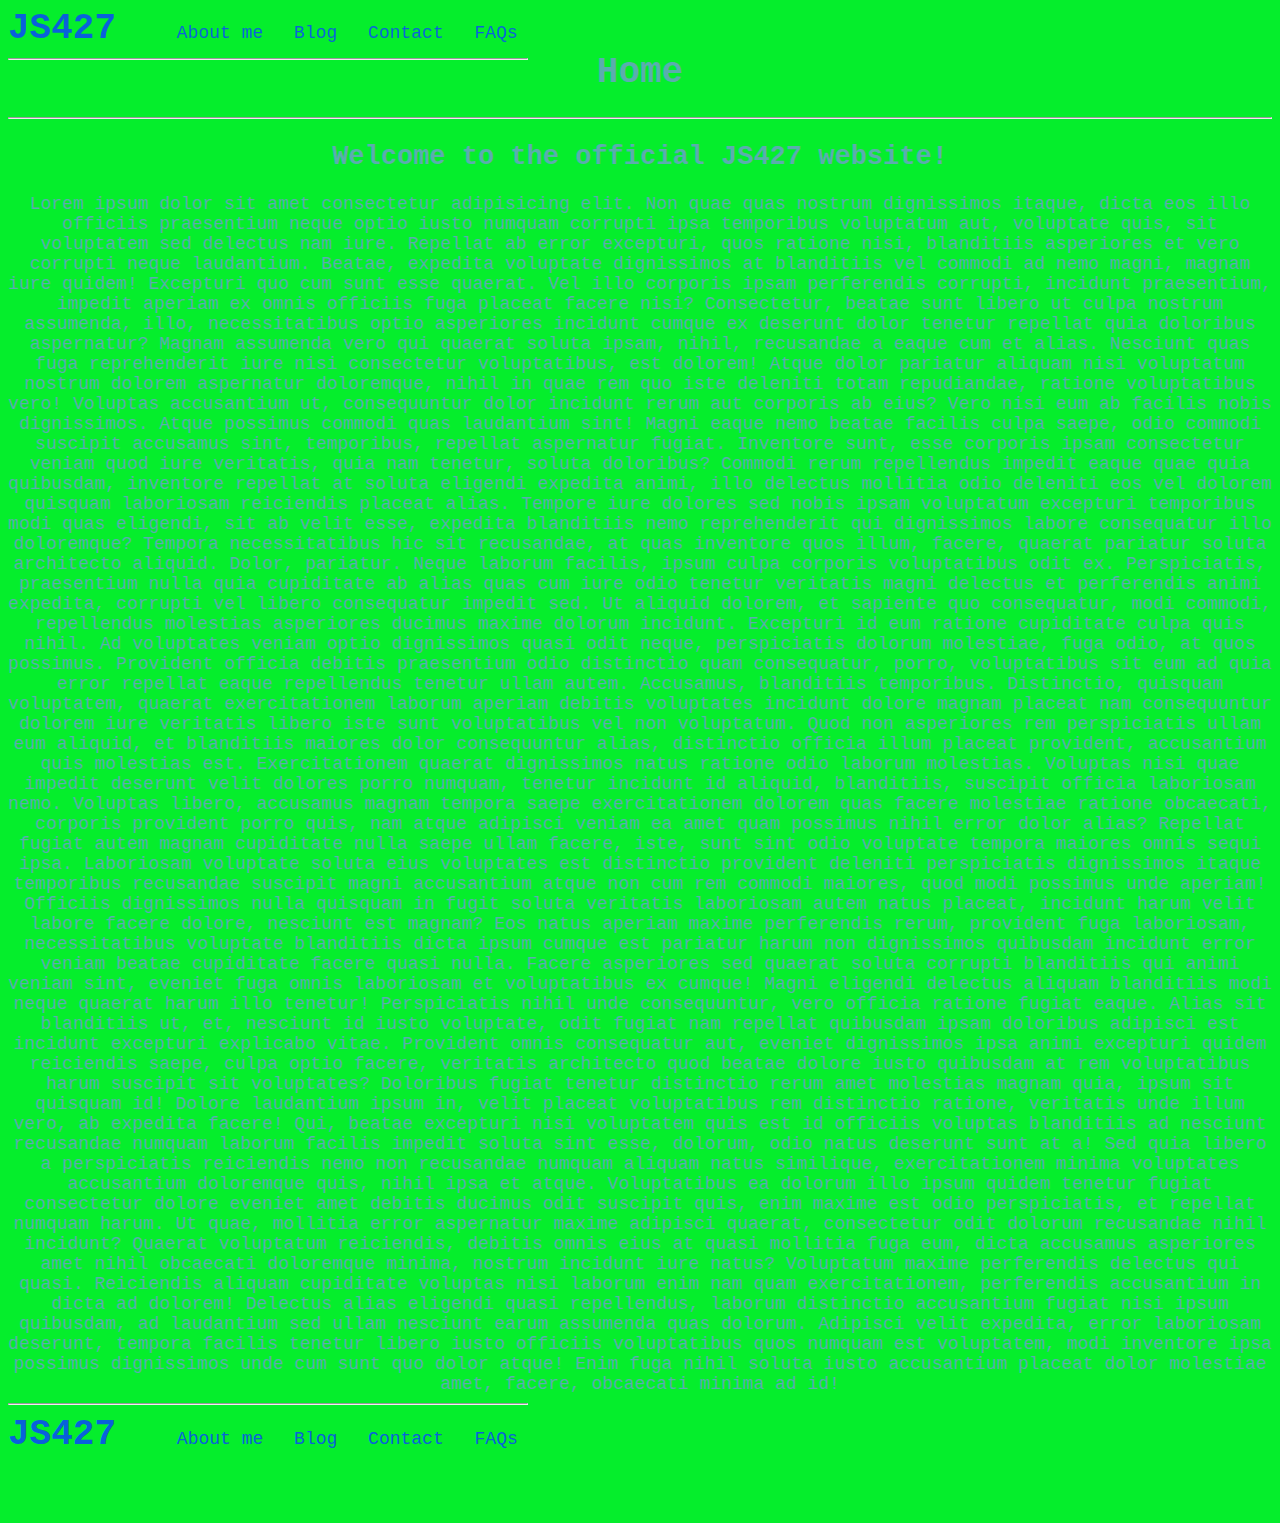
==== index.html @ 631529d7 "Add files via upload" ====
<!DOCTYPE html>
<html lang="en">
<head>
          <meta charset="UTF-8">
          <meta http-equiv="X-UA-Compatible" content="IE=edge">
          <meta name="viewport" content="width=device-width, initial-scale=1.0">
          <title>Home - JS427</title>
          <link rel="stylesheet" href="style.css">
          <link rel="shortcut icon" href="images/favicon.svg.png" type="image/x-icon">
</head>
<body>
          <div class="all">
                    <div class="navbar">
                              <header>
                                        <h1 class="nav-brand">JS427</h1>
                                        <ul>
                                                  <li><a href="about.html"><span>About me</span></a></li>
                                                  <li><a href="blog.html"><span>Blog</span></a></li>
                                                  <li><a href="contact.html"><span>Contact</span></a></li>
                                                  <li><a href="faqs.html"><span>FAQs</span></a></li>
                                        </ul>
                                        <hr>
                              </header>
                    </div>
                    <div class="contents">
                              <h1>Home</h1>
                              <hr>
                              <h2>Welcome to the official JS427 website!</h2>
                              Lorem ipsum dolor sit amet consectetur adipisicing elit. Non quae quas nostrum dignissimos itaque, dicta eos illo officiis praesentium neque optio iusto numquam corrupti ipsa temporibus voluptatum aut, voluptate quis, sit voluptatem sed delectus nam iure. Repellat ab error excepturi, quos ratione nisi, blanditiis asperiores et vero corrupti neque laudantium. Beatae, expedita voluptate dignissimos at blanditiis vel commodi ad nemo magni, magnam iure quidem! Excepturi quo cum sunt esse quaerat. Vel illo corporis ipsam perferendis corrupti, incidunt praesentium, impedit aperiam ex omnis officiis fuga placeat facere nisi? Consectetur, beatae sunt libero ut culpa nostrum assumenda, illo, necessitatibus optio asperiores incidunt cumque ex deserunt dolor tenetur repellat quia doloribus aspernatur? Magnam assumenda vero qui quaerat soluta ipsam, nihil, recusandae a eaque cum et alias. Nesciunt quas fuga reprehenderit iure nisi consectetur voluptatibus, est dolorem! Atque dolor pariatur aliquam nisi voluptatum nostrum dolorem aspernatur doloremque, nihil in quae rem quo iste deleniti totam repudiandae, ratione voluptatibus vero! Voluptas accusantium ut, consequuntur dolor incidunt rerum aut corporis ab eius? Vero nisi eum ab facilis nobis dignissimos. Atque possimus commodi quas laudantium sint! Magni eaque nemo beatae facilis culpa saepe, odio commodi suscipit accusamus sint, temporibus, repellat aspernatur fugiat. Inventore sunt, esse corporis ipsam consectetur veniam quod iure veritatis, quia nam tenetur, soluta doloribus? Commodi rerum repellendus impedit eaque quae quia quibusdam, inventore repellat at soluta eligendi expedita animi, illo delectus mollitia odio deleniti eos vel dolorem quisquam laboriosam reiciendis placeat alias. Tempore iure dolores sed nobis ipsam voluptatum excepturi temporibus modi quas eligendi, sit ab velit esse, expedita blanditiis nemo reprehenderit qui dignissimos labore consequatur illo doloremque? Tempora necessitatibus hic sit recusandae, at quas inventore quos illum, facere, quaerat pariatur soluta architecto aliquid. Dolor, pariatur. Neque laborum facilis, ipsum culpa corporis voluptatibus odit ex. Perspiciatis, praesentium nulla quia cupiditate ab alias quas cum iure odio tenetur veritatis magni delectus et perferendis animi expedita, corrupti vel libero consequatur impedit sed. Ut aliquid dolorem, et sapiente quo consequatur, modi commodi, repellendus molestias asperiores ducimus maxime dolorum incidunt. Excepturi id eum ratione cupiditate culpa quis nihil. Ad voluptates veniam optio dignissimos quasi odit neque, perspiciatis dolorum molestiae, fuga odio, at quos possimus. Provident officia debitis praesentium odio distinctio quam consequatur, porro, voluptatibus sit eum ad quia error repellat eaque repellendus tenetur ullam autem. Accusamus, blanditiis temporibus. Distinctio, quisquam voluptatem, quaerat exercitationem laborum aperiam debitis voluptates incidunt dolore magnam placeat nam consequuntur dolorem iure veritatis libero iste sunt voluptatibus vel non voluptatum. Quod non asperiores rem perspiciatis ullam eum aliquid, et blanditiis maiores dolor consequuntur alias, distinctio officia illum placeat provident, accusantium quis molestias est. Exercitationem quaerat dignissimos natus ratione odio laborum molestias. Voluptas nisi quae impedit deserunt velit dolores porro numquam, tenetur incidunt id aliquid, blanditiis, suscipit officia laboriosam nemo. Voluptas libero, accusamus magnam tempora saepe exercitationem dolorem quas facere molestiae ratione obcaecati, corporis provident porro quis, nam atque adipisci veniam ea amet quam possimus nihil error dolor alias? Repellat fugiat autem magnam cupiditate nulla saepe ullam facere, iste, sunt sint odio voluptate tempora maiores omnis sequi ipsa. Laboriosam voluptate soluta eius voluptates est distinctio provident deleniti perspiciatis dignissimos itaque temporibus recusandae suscipit magni accusantium atque non cum rem commodi maiores, quod modi possimus unde aperiam! Officiis dignissimos nulla quisquam in fugit soluta veritatis laboriosam autem natus placeat, incidunt harum velit labore facere dolore, nesciunt est magnam? Eos natus aperiam maxime perferendis rerum, provident fuga laboriosam, necessitatibus voluptate blanditiis dicta ipsum cumque est pariatur harum non dignissimos quibusdam incidunt error veniam beatae cupiditate facere quasi nulla. Facere asperiores sed quaerat soluta corrupti blanditiis qui animi veniam sint, eveniet fuga omnis laboriosam et voluptatibus ex cumque! Magni eligendi delectus aliquam blanditiis modi neque quaerat harum illo tenetur! Perspiciatis nihil unde consequuntur, vero officia ratione fugiat eaque. Alias sit blanditiis ut, et, nesciunt id iusto voluptate, odit fugiat nam repellat quibusdam ipsam doloribus adipisci est incidunt excepturi explicabo vitae. Provident omnis consequatur aut, eveniet dignissimos ipsa animi excepturi quidem reiciendis saepe, culpa optio facere, veritatis architecto quod beatae dolore iusto quibusdam at rem voluptatibus harum suscipit sit voluptates? Doloribus fugiat tenetur distinctio rerum amet molestias magnam quia, ipsum sit quisquam id! Dolore laudantium ipsum in, velit placeat voluptatibus rem distinctio ratione, veritatis unde illum vero, ab expedita facere! Qui, beatae excepturi nisi voluptatem quis est id officiis voluptas blanditiis ad nesciunt recusandae numquam laborum facilis impedit soluta sint esse, dolorum, odio natus deserunt sunt at a! Sed quia libero a perspiciatis reiciendis nemo non recusandae numquam aliquam natus similique, exercitationem minima voluptates accusantium doloremque quis, nihil ipsa et atque. Voluptatibus ea dolorum illo ipsum quidem tenetur fugiat consectetur dolore eveniet amet debitis ducimus odit suscipit quis, enim maxime est odio perspiciatis, et repellat numquam harum. Ut quae, mollitia error aspernatur maxime adipisci quaerat, consectetur odit dolorum recusandae nihil incidunt? Quaerat voluptatum reiciendis, debitis omnis eius at quasi mollitia fuga eum, dicta accusamus asperiores amet nihil obcaecati doloremque minima, nostrum incidunt iure natus? Voluptatum maxime perferendis delectus qui quasi. Reiciendis aliquam cupiditate voluptas nisi laborum enim nam quam exercitationem, perferendis accusantium in dicta ad dolorem! Delectus alias eligendi quasi repellendus, laborum distinctio accusantium fugiat nisi ipsum quibusdam, ad laudantium sed ullam nesciunt earum assumenda quas dolorum. Adipisci velit expedita, error laboriosam deserunt, tempora facilis tenetur libero iusto officiis voluptatibus quos numquam est voluptatem, modi inventore ipsa possimus dignissimos unde cum sunt quo dolor atque! Enim fuga nihil soluta iusto accusantium placeat dolor molestiae amet, facere, obcaecati minima ad id!
                    </div>
                    <div class="footer">
                              <footer>
                                        <hr>
                                        <h1 class="nav-brand">JS427</h1>
                                        <ul>
                                                  <li><a href="about.html"><span>About me</span></a></li>
                                                  <li><a href="blog.html"><span>Blog</span></a></li>
                                                  <li><a href="contact.html"><span>Contact</span></a></li>
                                                  <li><a href="faqs.html"><span>FAQs</span></a></li>
                                        </ul>
                              </footer>
                    </div>
          </div>
</body>
</html>
---- style.css ----
/*Info*/

@charset "UTF-8";

/*Basic Styles*/

html {
          background-color: rgb(5, 238, 44);
          background-image: url(images/favicon.svg.png);
          background-size: cover;
          background-position: center;
          font-family: monospace, Arial, Helvetica, sans-serif;
          font-size: 18px;
          color: rgb(9, 97, 219);
}

/*Navbar/Footer Styles*/

.nav-brand {
          display: inline;
}

.navbar {
          display: inline;
          padding: 20px;
}

.navbar ul {
          list-style-type: none;
          display: inline;
}

.navbar ul li {
          display: inline;
          padding: 10px;
}

.navbar a {
          text-decoration: none;
          color: rgb(9, 97, 219);
}

.footer {
          display: inline;
          padding: 20px;
}

.footer ul {
          list-style-type: none;
          display: inline;
}

.footer ul li {
          display: inline;
          padding: 10px;
}

.footer a {
          text-decoration: none;
          color: rgb(9, 97, 219);
}

header {
          position: fixed;
}

footer {
          position: absolute;
}

/*Content Styles*/

.contents {
          text-align: center;
          color: rgb(91, 173, 174);
}

.contents a {
          text-decoration: underline;
          color: rgb(58, 109, 110);
}

.contents a:hover {
          text-decoration: underline;
}
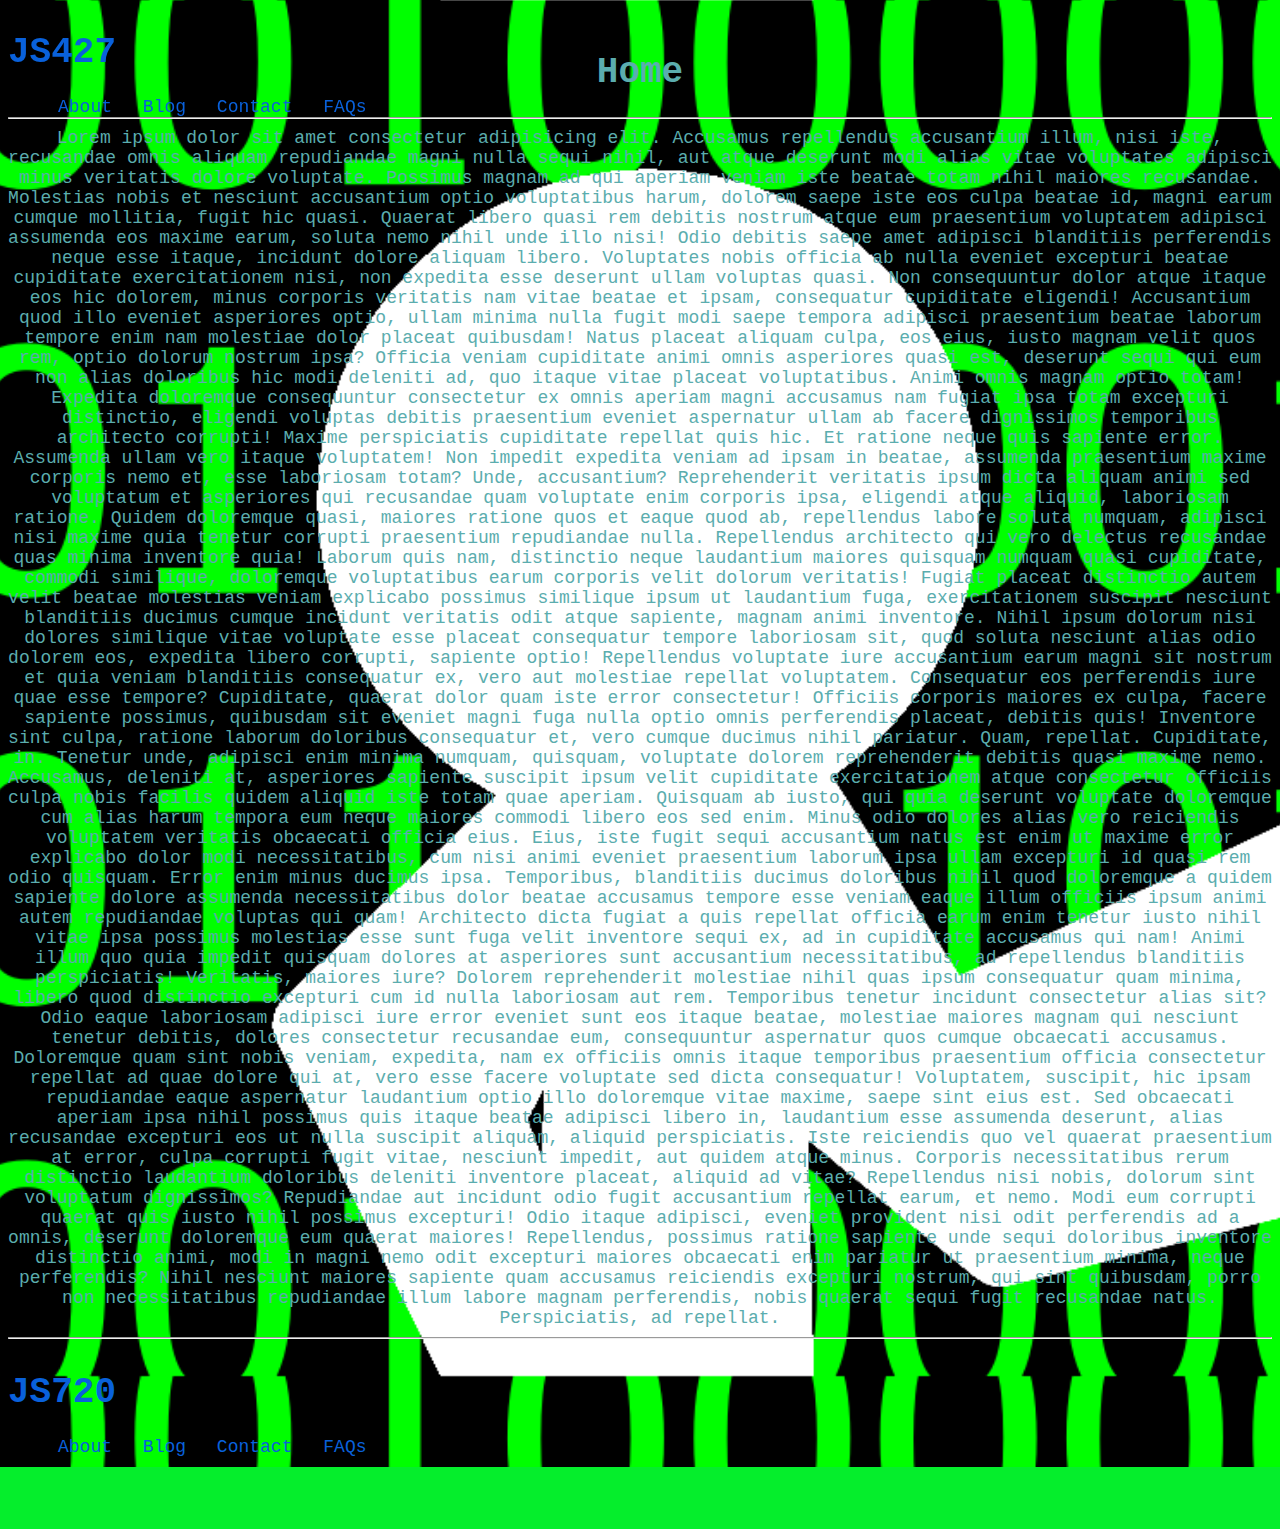
==== commit 6a59ff1e: "Update index.html" ====
--- a/index.html
+++ b/index.html
@@ -4,42 +4,117 @@
           <meta charset="UTF-8">
           <meta http-equiv="X-UA-Compatible" content="IE=edge">
           <meta name="viewport" content="width=device-width, initial-scale=1.0">
-          <title>Home - JS427</title>
+          <title>Home - JS720</title>
           <link rel="stylesheet" href="style.css">
+          <link rel="stylesheet" href="secular-one.css">
           <link rel="shortcut icon" href="images/favicon.svg.png" type="image/x-icon">
 </head>
 <body>
           <div class="all">
                     <div class="navbar">
                               <header>
-                                        <h1 class="nav-brand">JS427</h1>
+                                        <h1>JS427</h1>
                                         <ul>
-                                                  <li><a href="about.html"><span>About me</span></a></li>
-                                                  <li><a href="blog.html"><span>Blog</span></a></li>
-                                                  <li><a href="contact.html"><span>Contact</span></a></li>
-                                                  <li><a href="faqs.html"><span>FAQs</span></a></li>
+                                                  <li><a href="about.html">About</a></li>
+                                                  <li><a href="blog.html">Blog</a></li>
+                                                  <li><a href="contact.html">Contact</a></li>
+                                                  <li><a href="faqs.html">FAQs</a></li>
                                         </ul>
-                                        <hr>
                               </header>
                     </div>
                     <div class="contents">
                               <h1>Home</h1>
                               <hr>
-                              <h2>Welcome to the official JS427 website!</h2>
-                              Lorem ipsum dolor sit amet consectetur adipisicing elit. Non quae quas nostrum dignissimos itaque, dicta eos illo officiis praesentium neque optio iusto numquam corrupti ipsa temporibus voluptatum aut, voluptate quis, sit voluptatem sed delectus nam iure. Repellat ab error excepturi, quos ratione nisi, blanditiis asperiores et vero corrupti neque laudantium. Beatae, expedita voluptate dignissimos at blanditiis vel commodi ad nemo magni, magnam iure quidem! Excepturi quo cum sunt esse quaerat. Vel illo corporis ipsam perferendis corrupti, incidunt praesentium, impedit aperiam ex omnis officiis fuga placeat facere nisi? Consectetur, beatae sunt libero ut culpa nostrum assumenda, illo, necessitatibus optio asperiores incidunt cumque ex deserunt dolor tenetur repellat quia doloribus aspernatur? Magnam assumenda vero qui quaerat soluta ipsam, nihil, recusandae a eaque cum et alias. Nesciunt quas fuga reprehenderit iure nisi consectetur voluptatibus, est dolorem! Atque dolor pariatur aliquam nisi voluptatum nostrum dolorem aspernatur doloremque, nihil in quae rem quo iste deleniti totam repudiandae, ratione voluptatibus vero! Voluptas accusantium ut, consequuntur dolor incidunt rerum aut corporis ab eius? Vero nisi eum ab facilis nobis dignissimos. Atque possimus commodi quas laudantium sint! Magni eaque nemo beatae facilis culpa saepe, odio commodi suscipit accusamus sint, temporibus, repellat aspernatur fugiat. Inventore sunt, esse corporis ipsam consectetur veniam quod iure veritatis, quia nam tenetur, soluta doloribus? Commodi rerum repellendus impedit eaque quae quia quibusdam, inventore repellat at soluta eligendi expedita animi, illo delectus mollitia odio deleniti eos vel dolorem quisquam laboriosam reiciendis placeat alias. Tempore iure dolores sed nobis ipsam voluptatum excepturi temporibus modi quas eligendi, sit ab velit esse, expedita blanditiis nemo reprehenderit qui dignissimos labore consequatur illo doloremque? Tempora necessitatibus hic sit recusandae, at quas inventore quos illum, facere, quaerat pariatur soluta architecto aliquid. Dolor, pariatur. Neque laborum facilis, ipsum culpa corporis voluptatibus odit ex. Perspiciatis, praesentium nulla quia cupiditate ab alias quas cum iure odio tenetur veritatis magni delectus et perferendis animi expedita, corrupti vel libero consequatur impedit sed. Ut aliquid dolorem, et sapiente quo consequatur, modi commodi, repellendus molestias asperiores ducimus maxime dolorum incidunt. Excepturi id eum ratione cupiditate culpa quis nihil. Ad voluptates veniam optio dignissimos quasi odit neque, perspiciatis dolorum molestiae, fuga odio, at quos possimus. Provident officia debitis praesentium odio distinctio quam consequatur, porro, voluptatibus sit eum ad quia error repellat eaque repellendus tenetur ullam autem. Accusamus, blanditiis temporibus. Distinctio, quisquam voluptatem, quaerat exercitationem laborum aperiam debitis voluptates incidunt dolore magnam placeat nam consequuntur dolorem iure veritatis libero iste sunt voluptatibus vel non voluptatum. Quod non asperiores rem perspiciatis ullam eum aliquid, et blanditiis maiores dolor consequuntur alias, distinctio officia illum placeat provident, accusantium quis molestias est. Exercitationem quaerat dignissimos natus ratione odio laborum molestias. Voluptas nisi quae impedit deserunt velit dolores porro numquam, tenetur incidunt id aliquid, blanditiis, suscipit officia laboriosam nemo. Voluptas libero, accusamus magnam tempora saepe exercitationem dolorem quas facere molestiae ratione obcaecati, corporis provident porro quis, nam atque adipisci veniam ea amet quam possimus nihil error dolor alias? Repellat fugiat autem magnam cupiditate nulla saepe ullam facere, iste, sunt sint odio voluptate tempora maiores omnis sequi ipsa. Laboriosam voluptate soluta eius voluptates est distinctio provident deleniti perspiciatis dignissimos itaque temporibus recusandae suscipit magni accusantium atque non cum rem commodi maiores, quod modi possimus unde aperiam! Officiis dignissimos nulla quisquam in fugit soluta veritatis laboriosam autem natus placeat, incidunt harum velit labore facere dolore, nesciunt est magnam? Eos natus aperiam maxime perferendis rerum, provident fuga laboriosam, necessitatibus voluptate blanditiis dicta ipsum cumque est pariatur harum non dignissimos quibusdam incidunt error veniam beatae cupiditate facere quasi nulla. Facere asperiores sed quaerat soluta corrupti blanditiis qui animi veniam sint, eveniet fuga omnis laboriosam et voluptatibus ex cumque! Magni eligendi delectus aliquam blanditiis modi neque quaerat harum illo tenetur! Perspiciatis nihil unde consequuntur, vero officia ratione fugiat eaque. Alias sit blanditiis ut, et, nesciunt id iusto voluptate, odit fugiat nam repellat quibusdam ipsam doloribus adipisci est incidunt excepturi explicabo vitae. Provident omnis consequatur aut, eveniet dignissimos ipsa animi excepturi quidem reiciendis saepe, culpa optio facere, veritatis architecto quod beatae dolore iusto quibusdam at rem voluptatibus harum suscipit sit voluptates? Doloribus fugiat tenetur distinctio rerum amet molestias magnam quia, ipsum sit quisquam id! Dolore laudantium ipsum in, velit placeat voluptatibus rem distinctio ratione, veritatis unde illum vero, ab expedita facere! Qui, beatae excepturi nisi voluptatem quis est id officiis voluptas blanditiis ad nesciunt recusandae numquam laborum facilis impedit soluta sint esse, dolorum, odio natus deserunt sunt at a! Sed quia libero a perspiciatis reiciendis nemo non recusandae numquam aliquam natus similique, exercitationem minima voluptates accusantium doloremque quis, nihil ipsa et atque. Voluptatibus ea dolorum illo ipsum quidem tenetur fugiat consectetur dolore eveniet amet debitis ducimus odit suscipit quis, enim maxime est odio perspiciatis, et repellat numquam harum. Ut quae, mollitia error aspernatur maxime adipisci quaerat, consectetur odit dolorum recusandae nihil incidunt? Quaerat voluptatum reiciendis, debitis omnis eius at quasi mollitia fuga eum, dicta accusamus asperiores amet nihil obcaecati doloremque minima, nostrum incidunt iure natus? Voluptatum maxime perferendis delectus qui quasi. Reiciendis aliquam cupiditate voluptas nisi laborum enim nam quam exercitationem, perferendis accusantium in dicta ad dolorem! Delectus alias eligendi quasi repellendus, laborum distinctio accusantium fugiat nisi ipsum quibusdam, ad laudantium sed ullam nesciunt earum assumenda quas dolorum. Adipisci velit expedita, error laboriosam deserunt, tempora facilis tenetur libero iusto officiis voluptatibus quos numquam est voluptatem, modi inventore ipsa possimus dignissimos unde cum sunt quo dolor atque! Enim fuga nihil soluta iusto accusantium placeat dolor molestiae amet, facere, obcaecati minima ad id!
+                              Lorem ipsum dolor sit amet consectetur adipisicing elit. Accusamus repellendus accusantium
+                              illum, nisi iste, recusandae omnis aliquam repudiandae magni nulla sequi nihil, aut atque
+                              deserunt modi alias vitae voluptates adipisci minus veritatis dolore voluptate. Possimus
+                              magnam ad qui aperiam veniam iste beatae totam nihil maiores recusandae. Molestias nobis
+                              et nesciunt accusantium optio voluptatibus harum, dolorem saepe iste eos culpa beatae id,
+                              magni earum cumque mollitia, fugit hic quasi. Quaerat libero quasi rem debitis nostrum
+                              atque eum praesentium voluptatem adipisci assumenda eos maxime earum, soluta nemo nihil
+                              unde illo nisi! Odio debitis saepe amet adipisci blanditiis perferendis neque esse itaque,
+                              incidunt dolore aliquam libero. Voluptates nobis officia ab nulla eveniet excepturi beatae
+                              cupiditate exercitationem nisi, non expedita esse deserunt ullam voluptas quasi. Non
+                              consequuntur dolor atque itaque eos hic dolorem, minus corporis veritatis nam vitae beatae
+                              et ipsam, consequatur cupiditate eligendi! Accusantium quod illo eveniet asperiores optio,
+                              ullam minima nulla fugit modi saepe tempora adipisci praesentium beatae laborum tempore
+                              enim nam molestiae dolor placeat quibusdam! Natus placeat aliquam culpa, eos eius, iusto
+                              magnam velit quos rem, optio dolorum nostrum ipsa? Officia veniam cupiditate animi omnis
+                              asperiores quasi est, deserunt sequi qui eum non alias doloribus hic modi deleniti ad, quo
+                              itaque vitae placeat voluptatibus. Animi omnis magnam optio totam! Expedita doloremque
+                              consequuntur consectetur ex omnis aperiam magni accusamus nam fugiat ipsa totam excepturi
+                              distinctio, eligendi voluptas debitis praesentium eveniet aspernatur ullam ab facere
+                              dignissimos temporibus architecto corrupti! Maxime perspiciatis cupiditate repellat quis
+                              hic. Et ratione neque quis sapiente error. Assumenda ullam vero itaque voluptatem! Non
+                              impedit expedita veniam ad ipsam in beatae, assumenda praesentium maxime corporis nemo et,
+                              esse laboriosam totam? Unde, accusantium? Reprehenderit veritatis ipsum dicta aliquam
+                              animi sed voluptatum et asperiores qui recusandae quam voluptate enim corporis ipsa,
+                              eligendi atque aliquid, laboriosam ratione. Quidem doloremque quasi, maiores ratione quos
+                              et eaque quod ab, repellendus labore soluta numquam, adipisci nisi maxime quia tenetur
+                              corrupti praesentium repudiandae nulla. Repellendus architecto qui vero delectus
+                              recusandae quas minima inventore quia! Laborum quis nam, distinctio neque laudantium
+                              maiores quisquam numquam quasi cupiditate, commodi similique, doloremque voluptatibus
+                              earum corporis velit dolorum veritatis! Fugiat placeat distinctio autem velit beatae
+                              molestias veniam explicabo possimus similique ipsum ut laudantium fuga, exercitationem
+                              suscipit nesciunt blanditiis ducimus cumque incidunt veritatis odit atque sapiente, magnam
+                              animi inventore. Nihil ipsum dolorum nisi dolores similique vitae voluptate esse placeat
+                              consequatur tempore laboriosam sit, quod soluta nesciunt alias odio dolorem eos, expedita
+                              libero corrupti, sapiente optio! Repellendus voluptate iure accusantium earum magni sit
+                              nostrum et quia veniam blanditiis consequatur ex, vero aut molestiae repellat voluptatem.
+                              Consequatur eos perferendis iure quae esse tempore? Cupiditate, quaerat dolor quam iste
+                              error consectetur! Officiis corporis maiores ex culpa, facere sapiente possimus, quibusdam
+                              sit eveniet magni fuga nulla optio omnis perferendis placeat, debitis quis! Inventore sint
+                              culpa, ratione laborum doloribus consequatur et, vero cumque ducimus nihil pariatur. Quam,
+                              repellat. Cupiditate, in. Tenetur unde, adipisci enim minima numquam, quisquam, voluptate
+                              dolorem reprehenderit debitis quasi maxime nemo. Accusamus, deleniti at, asperiores
+                              sapiente suscipit ipsum velit cupiditate exercitationem atque consectetur officiis culpa
+                              nobis facilis quidem aliquid iste totam quae aperiam. Quisquam ab iusto, qui quia deserunt
+                              voluptate doloremque cum alias harum tempora eum neque maiores commodi libero eos sed
+                              enim. Minus odio dolores alias vero reiciendis voluptatem veritatis obcaecati officia
+                              eius. Eius, iste fugit sequi accusantium natus est enim ut maxime error explicabo dolor
+                              modi necessitatibus, cum nisi animi eveniet praesentium laborum ipsa ullam excepturi id
+                              quasi rem odio quisquam. Error enim minus ducimus ipsa. Temporibus, blanditiis ducimus
+                              doloribus nihil quod doloremque a quidem sapiente dolore assumenda necessitatibus dolor
+                              beatae accusamus tempore esse veniam eaque illum officiis ipsum animi autem repudiandae
+                              voluptas qui quam! Architecto dicta fugiat a quis repellat officia earum enim tenetur
+                              iusto nihil vitae ipsa possimus molestias esse sunt fuga velit inventore sequi ex, ad in
+                              cupiditate accusamus qui nam! Animi illum quo quia impedit quisquam dolores at asperiores
+                              sunt accusantium necessitatibus, ad repellendus blanditiis perspiciatis! Veritatis,
+                              maiores iure? Dolorem reprehenderit molestiae nihil quas ipsum consequatur quam minima,
+                              libero quod distinctio excepturi cum id nulla laboriosam aut rem. Temporibus tenetur
+                              incidunt consectetur alias sit? Odio eaque laboriosam adipisci iure error eveniet sunt eos
+                              itaque beatae, molestiae maiores magnam qui nesciunt tenetur debitis, dolores consectetur
+                              recusandae eum, consequuntur aspernatur quos cumque obcaecati accusamus. Doloremque quam
+                              sint nobis veniam, expedita, nam ex officiis omnis itaque temporibus praesentium officia
+                              consectetur repellat ad quae dolore qui at, vero esse facere voluptate sed dicta
+                              consequatur! Voluptatem, suscipit, hic ipsam repudiandae eaque aspernatur laudantium optio
+                              illo doloremque vitae maxime, saepe sint eius est. Sed obcaecati aperiam ipsa nihil
+                              possimus quis itaque beatae adipisci libero in, laudantium esse assumenda deserunt, alias
+                              recusandae excepturi eos ut nulla suscipit aliquam, aliquid perspiciatis. Iste reiciendis
+                              quo vel quaerat praesentium at error, culpa corrupti fugit vitae, nesciunt impedit, aut
+                              quidem atque minus. Corporis necessitatibus rerum distinctio laudantium doloribus deleniti
+                              inventore placeat, aliquid ad vitae? Repellendus nisi nobis, dolorum sint voluptatum
+                              dignissimos? Repudiandae aut incidunt odio fugit accusantium repellat earum, et nemo. Modi
+                              eum corrupti quaerat quis iusto nihil possimus excepturi! Odio itaque adipisci, eveniet
+                              provident nisi odit perferendis ad a omnis, deserunt doloremque eum quaerat maiores!
+                              Repellendus, possimus ratione sapiente unde sequi doloribus inventore distinctio animi,
+                              modi in magni nemo odit excepturi maiores obcaecati enim pariatur ut praesentium minima,
+                              neque perferendis? Nihil nesciunt maiores sapiente quam accusamus reiciendis excepturi
+                              nostrum, qui sint quibusdam, porro non necessitatibus repudiandae illum labore magnam
+                              perferendis, nobis quaerat sequi fugit recusandae natus. Perspiciatis, ad repellat.
+                              <hr>
                     </div>
                     <div class="footer">
                               <footer>
-                                        <hr>
-                                        <h1 class="nav-brand">JS427</h1>
+                                        <h1>JS720</h1>
                                         <ul>
-                                                  <li><a href="about.html"><span>About me</span></a></li>
-                                                  <li><a href="blog.html"><span>Blog</span></a></li>
-                                                  <li><a href="contact.html"><span>Contact</span></a></li>
-                                                  <li><a href="faqs.html"><span>FAQs</span></a></li>
+                                                  <li><a href="about.html">About</a></li>
+                                                  <li><a href="blog.html">Blog</a></li>
+                                                  <li><a href="contact.html">Contact</a></li>
+                                                  <li><a href="faqs.html">FAQs</a></li>
                                         </ul>
                               </footer>
                     </div>
           </div>
 </body>
-</html>+</html>
--- a/secular-one.css
+++ b/secular-one.css
@@ -0,0 +1,27 @@
+/* hebrew */
+@font-face {
+  font-family: 'Secular One';
+  font-style: normal;
+  font-weight: 400;
+  font-display: swap;
+  src: url(https://fonts.gstatic.com/s/secularone/v11/8QINdiTajsj_87rMuMdKyqDgOOhZL4pL06U.woff2) format('woff2');
+  unicode-range: U+0590-05FF, U+200C-2010, U+20AA, U+25CC, U+FB1D-FB4F;
+}
+/* latin-ext */
+@font-face {
+  font-family: 'Secular One';
+  font-style: normal;
+  font-weight: 400;
+  font-display: swap;
+  src: url(https://fonts.gstatic.com/s/secularone/v11/8QINdiTajsj_87rMuMdKyqDsOOhZL4pL06U.woff2) format('woff2');
+  unicode-range: U+0100-024F, U+0259, U+1E00-1EFF, U+2020, U+20A0-20AB, U+20AD-20CF, U+2113, U+2C60-2C7F, U+A720-A7FF;
+}
+/* latin */
+@font-face {
+  font-family: 'Secular One';
+  font-style: normal;
+  font-weight: 400;
+  font-display: swap;
+  src: url(https://fonts.gstatic.com/s/secularone/v11/8QINdiTajsj_87rMuMdKyqDiOOhZL4pL.woff2) format('woff2');
+  unicode-range: U+0000-00FF, U+0131, U+0152-0153, U+02BB-02BC, U+02C6, U+02DA, U+02DC, U+2000-206F, U+2074, U+20AC, U+2122, U+2191, U+2193, U+2212, U+2215, U+FEFF, U+FFFD;
+}
